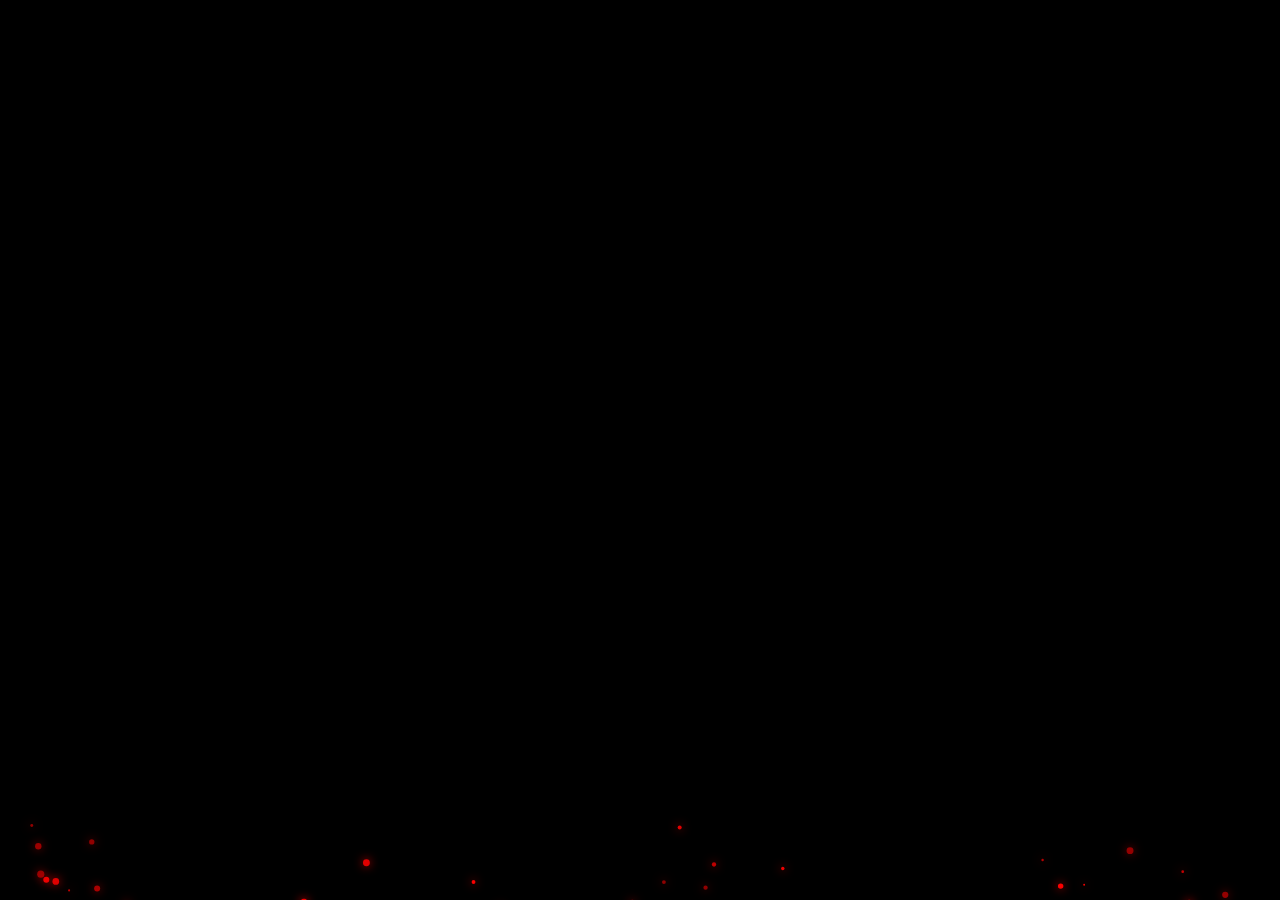
==== index.html @ 55b8831c "Add files via upload" ====
<!DOCTYPE html>
<html lang="en">
<head>
    <meta charset="UTF-8">
    <meta name="viewport" content="width=device-width, initial-scale=1.0">
    <title>BLACK SQUAD | WELCOME</title>
    <link rel="stylesheet" href="style.css">
    <style>
        body, html {
            height: 100%;
            width: 100%;
            overflow: hidden;
            display: flex;
            justify-content: center;
            align-items: center;
            background: #000;
        }

        #intro-container {
            width: 100vw;
            height: 100vh;
            display: flex;
            flex-direction: column;
            justify-content: center;
            align-items: center;
            position: fixed; /* Keep it fixed in the center of the viewport */
            top: 0;
            left: 0;
            text-align: center;
            z-index: 10;
        }

        .welcome-text {
            font-size: 2rem;
            color: #ffffff;
            opacity: 0;
            letter-spacing: 10px;
            animation: fadeInOut 4s forwards;
        }

        .squad-text {
            font-size: 10rem;
            font-weight: 900;
            opacity: 0;
            display: none;
            background: linear-gradient(110deg, #444 40%, #fff 50%, #444 60%);
            background-size: 200% 100%;
            -webkit-background-clip: text;
            -webkit-text-fill-color: transparent;
            animation: gowReveal 3.5s cubic-bezier(0.19, 1, 0.22, 1) forwards, 
                       bloom 4s infinite 3.5s,
                       glint 5s infinite 4s;
            letter-spacing: 10px;
        }


        @keyframes blink {
            0%, 49% { opacity: 1; }
            50%, 100% { opacity: 0; }
        }

        @keyframes gowReveal {
            0% { 
                opacity: 0; 
                transform: scale(3.5) translateY(100px) skewX(-10deg); 
                filter: blur(30px) brightness(0);
                letter-spacing: 120px;
            }
            20% {
                opacity: 0.2;
                filter: blur(20px) brightness(0.5);
            }
            60% {
                opacity: 0.8;
                filter: blur(5px) brightness(1.2);
            }
            100% { 
                opacity: 1; 
                transform: scale(1) translateY(0) skewX(-10deg); 
                filter: blur(0) brightness(1);
                letter-spacing: 10px;
            }
        }

        @keyframes glint {
            0% { background-position: -200% 0; }
            100% { background-position: 200% 0; }
        }

        @keyframes fadeInOut {
            0% { opacity: 0; transform: translateY(20px); }
            30% { opacity: 1; transform: translateY(0); }
            70% { opacity: 1; transform: translateY(0); }
            100% { opacity: 0; transform: translateY(-20px); }
        }

        #enter-btn {
            margin-top: 2rem;
            padding: 1rem 3rem;
            background: transparent;
            border: 1px solid var(--neon-red);
            color: var(--neon-red);
            font-family: 'Orbitron', sans-serif;
            font-size: 1.2rem;
            cursor: pointer;
            opacity: 0;
            transition: var(--transition);
            display: none;
        }

        #enter-btn:hover {
            background: var(--neon-red);
            color: #000;
            box-shadow: var(--neon-glow);
            transform: scale(1.1);
        }

        .glitch-overlay {
            position: fixed;
            top: 0;
            left: 0;
            width: 100%;
            height: 100%;
            background: var(--neon-red);
            z-index: 100;
            opacity: 0;
            pointer-events: none;
        }

        /* Particles/Embers */
        .particle {
            position: absolute;
            background: var(--neon-red);
            border-radius: 50%;
            pointer-events: none;
            opacity: 0.6;
            box-shadow: 0 0 5px var(--neon-red);
        }
    </style>
</head>
<body>
    <div id="bg-smoke"></div>
    <canvas id="particle-canvas"></canvas>

    <div id="intro-container">
        <div class="welcome-text bebas" id="welcome">WELCOME TO</div>
        <div class="squad-text blade-font" id="squad" data-text="BLACK SQUAD">BLACK SQUAD</div>
        <button id="enter-btn" class="bebas">ENTER THE TERRITORY</button>
    </div>

    <div class="glitch-overlay" id="overlay"></div>

    <script>
        // Smoke Particles
        const smokeContainer = document.getElementById('bg-smoke');
        for (let i = 0; i < 8; i++) {
            const smoke = document.createElement('div');
            smoke.className = 'smoke-particle';
            smoke.style.left = Math.random() * 100 + '%';
            smoke.style.top = Math.random() * 100 + '%';
            smoke.style.animationDelay = (Math.random() * 10) + 's';
            smokeContainer.appendChild(smoke);
        }

        // Particle Canvas (Embers)
        const canvas = document.getElementById('particle-canvas');
        const ctx = canvas.getContext('2d');
        canvas.width = window.innerWidth;
        canvas.height = window.innerHeight;

        let particles = [];
        class Particle {
            constructor() {
                this.x = Math.random() * canvas.width;
                this.y = canvas.height + 10;
                this.size = Math.random() * 3 + 1;
                this.speedY = Math.random() * 3 + 1;
                this.speedX = Math.random() * 2 - 1;
                this.opacity = Math.random() * 0.5 + 0.5;
            }
            update() {
                this.y -= this.speedY;
                this.x += this.speedX;
                if (this.size > 0.1) this.size -= 0.01;
            }
            draw() {
                ctx.fillStyle = `rgba(255, 0, 0, ${this.opacity})`;
                ctx.shadowBlur = 10;
                ctx.shadowColor = '#ff0000';
                ctx.beginPath();
                ctx.arc(this.x, this.y, this.size, 0, Math.PI * 2);
                ctx.fill();
            }
        }

        function animateParticles() {
            ctx.clearRect(0, 0, canvas.width, canvas.height);
            if (particles.length < 50) particles.push(new Particle());
            for (let i = 0; i < particles.length; i++) {
                particles[i].update();
                particles[i].draw();
                if (particles[i].size <= 0.1 || particles[i].y < 0) {
                    particles.splice(i, 1);
                    i--;
                }
            }
            requestAnimationFrame(animateParticles);
        }
        animateParticles();

        // Intro Sequence
        const welcome = document.getElementById('welcome');
        const squad = document.getElementById('squad');
        const enterBtn = document.getElementById('enter-btn');
        const overlay = document.getElementById('overlay');

        setTimeout(() => {
            squad.style.display = 'block';
            squad.style.opacity = '1';
            
            // Bass Impact Flash (delayed slightly to match the "hit" of the reveal)
            setTimeout(() => {
                overlay.style.opacity = '0.3';
                setTimeout(() => overlay.style.opacity = '0', 150);
            }, 500);

            // Button appears after the long reveal
            setTimeout(() => {
                enterBtn.style.display = 'inline-block';
                enterBtn.style.opacity = '1';
            }, 3000);
        }, 4000);

        enterBtn.addEventListener('click', () => {
            overlay.style.transition = 'opacity 0.5s ease-in-out';
            overlay.style.opacity = '1';
            
            // Glitch effect on transition
            let glitchCount = 0;
            const glitchInterval = setInterval(() => {
                overlay.style.transform = `translate(${Math.random()*10-5}px, ${Math.random()*10-5}px)`;
                glitchCount++;
                if (glitchCount > 10) clearInterval(glitchInterval);
            }, 50);

            setTimeout(() => {
                window.location.href = 'home.html';
            }, 800);
        });

        window.addEventListener('resize', () => {
            canvas.width = window.innerWidth;
            canvas.height = window.innerHeight;
        });
    </script>
</body>
</html>
---- style.css ----
@import url('https://fonts.googleapis.com/css2?family=Bebas+Neue&family=Orbitron:wght@400;700;900&family=Rajdhani:wght@300;500;700&family=Syne:wght@800&family=Metal+Mania&display=swap');

:root {
    --bg-black: #050505;
    --neon-red: #ff0000;
    --crimson: #990000;
    --dark-grey: #1a1a1a;
    --glass-bg: rgba(10, 10, 10, 0.85);
    --transition: all 0.4s cubic-bezier(0.4, 0, 0.2, 1);
}

* {
    margin: 0;
    padding: 0;
    box-sizing: border-box;
    cursor: crosshair; /* Gangster/Hacker feel */
}

body {
    background-color: var(--bg-black);
    color: #ffffff;
    font-family: 'Rajdhani', sans-serif;
    overflow-x: hidden;
    line-height: 1.6;
}

h1, h2, h3 {
    font-family: 'Orbitron', sans-serif;
    text-transform: uppercase;
    letter-spacing: 4px;
}

.bebas {
    font-family: 'Bebas Neue', sans-serif;
}

/* Animations */
.blade-font {
    font-family: 'Metal Mania', cursive;
    text-transform: uppercase;
    font-size: 12rem;
    color: #fff;
    background: linear-gradient(135deg, #444 0%, #111 50%, #444 100%);
    -webkit-background-clip: text;
    -webkit-text-fill-color: transparent;
    filter: drop-shadow(0 0 5px rgba(255, 0, 0, 0.8)) drop-shadow(0 0 10px rgba(255, 0, 0, 0.5));
    position: relative;
    transform: skewX(-10deg);
}

.blade-font::before {
    content: attr(data-text);
    position: absolute;
    left: 0;
    top: 0;
    z-index: -1;
    -webkit-text-stroke: 2px #ff0000;
    text-shadow: 2px 2px 0px #900, 4px 4px 0px #600, 6px 6px 0px #300;
}

@keyframes blink {
    0%, 49% { opacity: 1; }
    50%, 100% { opacity: 0; }
}

@keyframes bloom {
    0%, 100% { text-shadow: none; }
    50% { text-shadow: 0 0 10px var(--neon-red), 0 0 20px var(--neon-red), 0 0 40px var(--crimson); }
}

@keyframes glitch {
    0% { transform: translate(0); }
    20% { transform: translate(-3px, 3px); }
    40% { transform: translate(-3px, -3px); }
    60% { transform: translate(3px, 3px); }
    80% { transform: translate(3px, -3px); }
    100% { transform: translate(0); }
}

@keyframes smoke-float {
    0% { transform: translate(0, 0) scale(1); opacity: 0.3; }
    50% { transform: translate(20px, -20px) scale(1.1); opacity: 0.5; }
    100% { transform: translate(0, 0) scale(1); opacity: 0.3; }
}

@keyframes pulse-red {
    0% { box-shadow: 0 0 5px var(--neon-red); }
    50% { box-shadow: 0 0 25px var(--neon-red); }
    100% { box-shadow: 0 0 5px var(--neon-red); }
}

@keyframes bass-impact {
    0% { transform: scale(0.8); filter: blur(10px); opacity: 0; }
    50% { transform: scale(1.1); filter: blur(0); opacity: 1; }
    100% { transform: scale(1); }
}

/* Scroll Reveal */
.reveal {
    opacity: 1;
    transform: translateY(0);
    transition: all 0.8s ease-out;
}

.reveal.active {
    opacity: 1;
    transform: translateY(0);
}

/* Glassmorphism */
.glass-panel {
    background: var(--glass-bg);
    backdrop-filter: blur(15px);
    border: 1px solid rgba(255, 0, 0, 0.1);
    border-radius: 4px;
    padding: 2rem;
    box-shadow: 0 10px 30px rgba(0, 0, 0, 0.5);
}

.neon-border {
    position: relative;
    border: 1px solid var(--crimson);
}

.neon-border::after {
    content: '';
    position: absolute;
    top: 0; left: 0; right: 0; bottom: 0;
    border: 1px solid var(--neon-red);
    opacity: 0;
    transition: var(--transition);
}

.neon-border:hover::after {
    opacity: 1;
    box-shadow: var(--neon-glow);
}

/* Background Smoke/Fog */
#bg-smoke {
    position: fixed;
    top: 0;
    left: 0;
    width: 100%;
    height: 100%;
    z-index: -1;
    pointer-events: none;
    background: radial-gradient(circle at 50% 50%, rgba(20, 0, 0, 0.2), transparent);
}

.smoke-particle {
    position: absolute;
    width: 400px;
    height: 400px;
    background: radial-gradient(circle, rgba(50, 0, 0, 0.1) 0%, transparent 70%);
    filter: blur(50px);
    animation: smoke-float 15s infinite ease-in-out;
}

/* Responsive & Cinematic Scaling */
@media (min-width: 1920px) {
    html {
        font-size: 18px; /* Scale up everything slightly for 1080p */
    }
    .hero-title {
        font-size: 8rem;
    }
    section {
        padding: 120px 15%;
    }
}

@media (max-width: 768px) {
    .squad-text {
        font-size: 4rem;
    }
    .hero-title {
        font-size: 3rem;
    }
    section {
        padding: 60px 5%;
    }
    .grid-container {
        grid-template-columns: 1fr;
    }
}
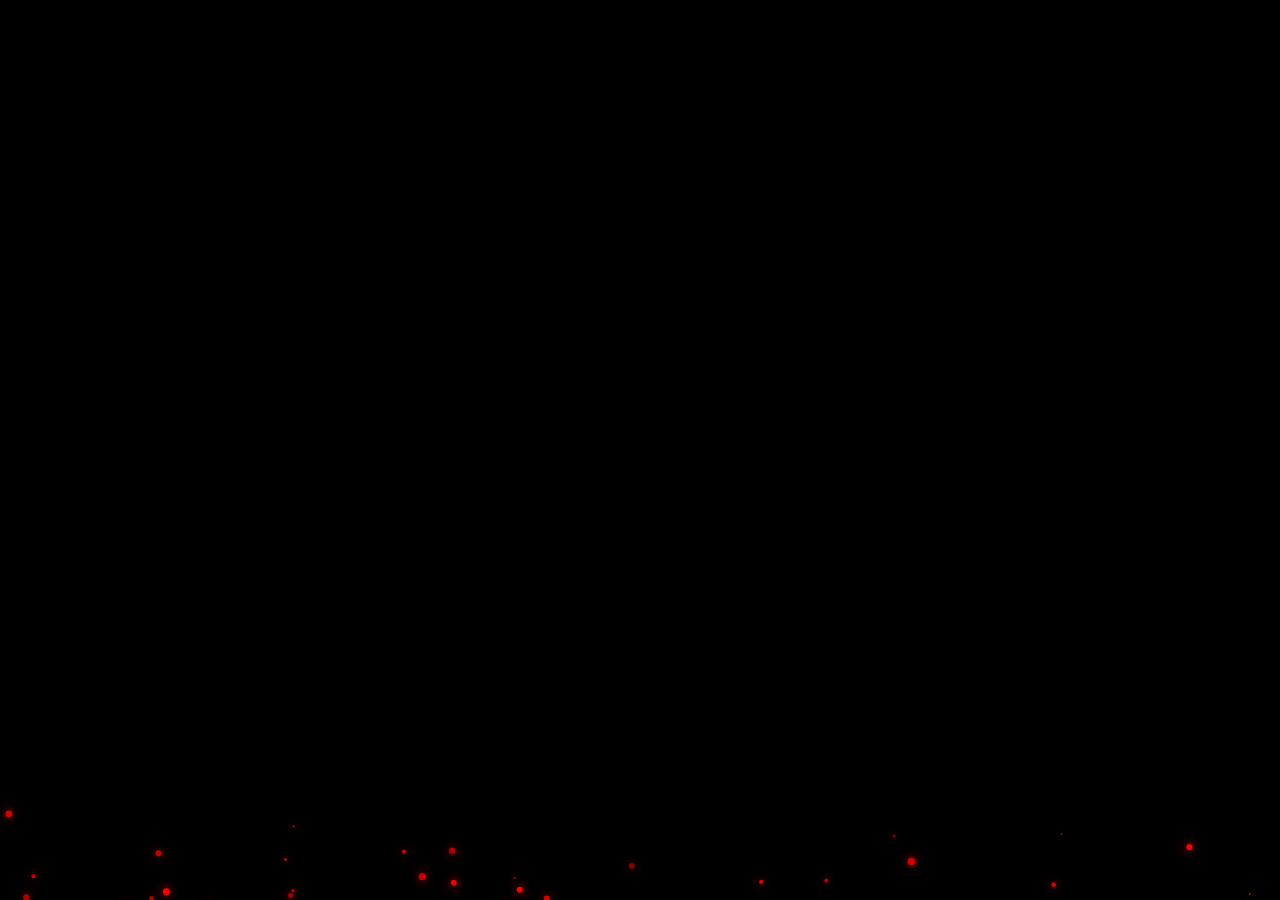
==== commit b70fce11: "Add files via upload" ====
--- a/index.html
+++ b/index.html
@@ -1,12 +1,14 @@
 <!DOCTYPE html>
 <html lang="en">
+
 <head>
     <meta charset="UTF-8">
     <meta name="viewport" content="width=device-width, initial-scale=1.0">
     <title>BLACK SQUAD | WELCOME</title>
     <link rel="stylesheet" href="style.css">
     <style>
-        body, html {
+        body,
+        html {
             height: 100%;
             width: 100%;
             overflow: hidden;
@@ -23,7 +25,8 @@
             flex-direction: column;
             justify-content: center;
             align-items: center;
-            position: fixed; /* Keep it fixed in the center of the viewport */
+            position: fixed;
+            /* Keep it fixed in the center of the viewport */
             top: 0;
             left: 0;
             text-align: center;
@@ -47,51 +50,82 @@
             background-size: 200% 100%;
             -webkit-background-clip: text;
             -webkit-text-fill-color: transparent;
-            animation: gowReveal 3.5s cubic-bezier(0.19, 1, 0.22, 1) forwards, 
-                       bloom 4s infinite 3.5s,
-                       glint 5s infinite 4s;
+            animation: gowReveal 3.5s cubic-bezier(0.19, 1, 0.22, 1) forwards,
+                bloom 4s infinite 3.5s,
+                glint 5s infinite 4s;
             letter-spacing: 10px;
         }
 
 
         @keyframes blink {
-            0%, 49% { opacity: 1; }
-            50%, 100% { opacity: 0; }
+
+            0%,
+            49% {
+                opacity: 1;
+            }
+
+            50%,
+            100% {
+                opacity: 0;
+            }
         }
 
         @keyframes gowReveal {
-            0% { 
-                opacity: 0; 
-                transform: scale(3.5) translateY(100px) skewX(-10deg); 
+            0% {
+                opacity: 0;
+                transform: scale(3.5) translateY(100px) skewX(-10deg);
                 filter: blur(30px) brightness(0);
                 letter-spacing: 120px;
             }
+
             20% {
                 opacity: 0.2;
                 filter: blur(20px) brightness(0.5);
             }
+
             60% {
                 opacity: 0.8;
                 filter: blur(5px) brightness(1.2);
             }
-            100% { 
-                opacity: 1; 
-                transform: scale(1) translateY(0) skewX(-10deg); 
+
+            100% {
+                opacity: 1;
+                transform: scale(1) translateY(0) skewX(-10deg);
                 filter: blur(0) brightness(1);
                 letter-spacing: 10px;
             }
         }
 
         @keyframes glint {
-            0% { background-position: -200% 0; }
-            100% { background-position: 200% 0; }
+            0% {
+                background-position: -200% 0;
+            }
+
+            100% {
+                background-position: 200% 0;
+            }
         }
 
         @keyframes fadeInOut {
-            0% { opacity: 0; transform: translateY(20px); }
-            30% { opacity: 1; transform: translateY(0); }
-            70% { opacity: 1; transform: translateY(0); }
-            100% { opacity: 0; transform: translateY(-20px); }
+            0% {
+                opacity: 0;
+                transform: translateY(20px);
+            }
+
+            30% {
+                opacity: 1;
+                transform: translateY(0);
+            }
+
+            70% {
+                opacity: 1;
+                transform: translateY(0);
+            }
+
+            100% {
+                opacity: 0;
+                transform: translateY(-20px);
+            }
         }
 
         #enter-btn {
@@ -138,6 +172,7 @@
         }
     </style>
 </head>
+
 <body>
     <div id="bg-smoke"></div>
     <canvas id="particle-canvas"></canvas>
@@ -217,7 +252,7 @@
         setTimeout(() => {
             squad.style.display = 'block';
             squad.style.opacity = '1';
-            
+
             // Bass Impact Flash (delayed slightly to match the "hit" of the reveal)
             setTimeout(() => {
                 overlay.style.opacity = '0.3';
@@ -234,11 +269,11 @@
         enterBtn.addEventListener('click', () => {
             overlay.style.transition = 'opacity 0.5s ease-in-out';
             overlay.style.opacity = '1';
-            
+
             // Glitch effect on transition
             let glitchCount = 0;
             const glitchInterval = setInterval(() => {
-                overlay.style.transform = `translate(${Math.random()*10-5}px, ${Math.random()*10-5}px)`;
+                overlay.style.transform = `translate(${Math.random() * 10 - 5}px, ${Math.random() * 10 - 5}px)`;
                 glitchCount++;
                 if (glitchCount > 10) clearInterval(glitchInterval);
             }, 50);
@@ -247,6 +282,15 @@
                 window.location.href = 'home.html';
             }, 800);
         });
+
+        // Background Music (Starting at 0:28)
+        const bgMusic = new Audio('music.mp3.mp3');
+        bgMusic.currentTime = 28;
+        bgMusic.volume = 0.25;
+        bgMusic.loop = true;
+        document.addEventListener('click', () => {
+            bgMusic.play().catch(e => console.log("Audio blocked", e));
+        }, { once: true });
 
         window.addEventListener('resize', () => {
             canvas.width = window.innerWidth;
@@ -254,4 +298,5 @@
         });
     </script>
 </body>
-</html>
+
+</html>
